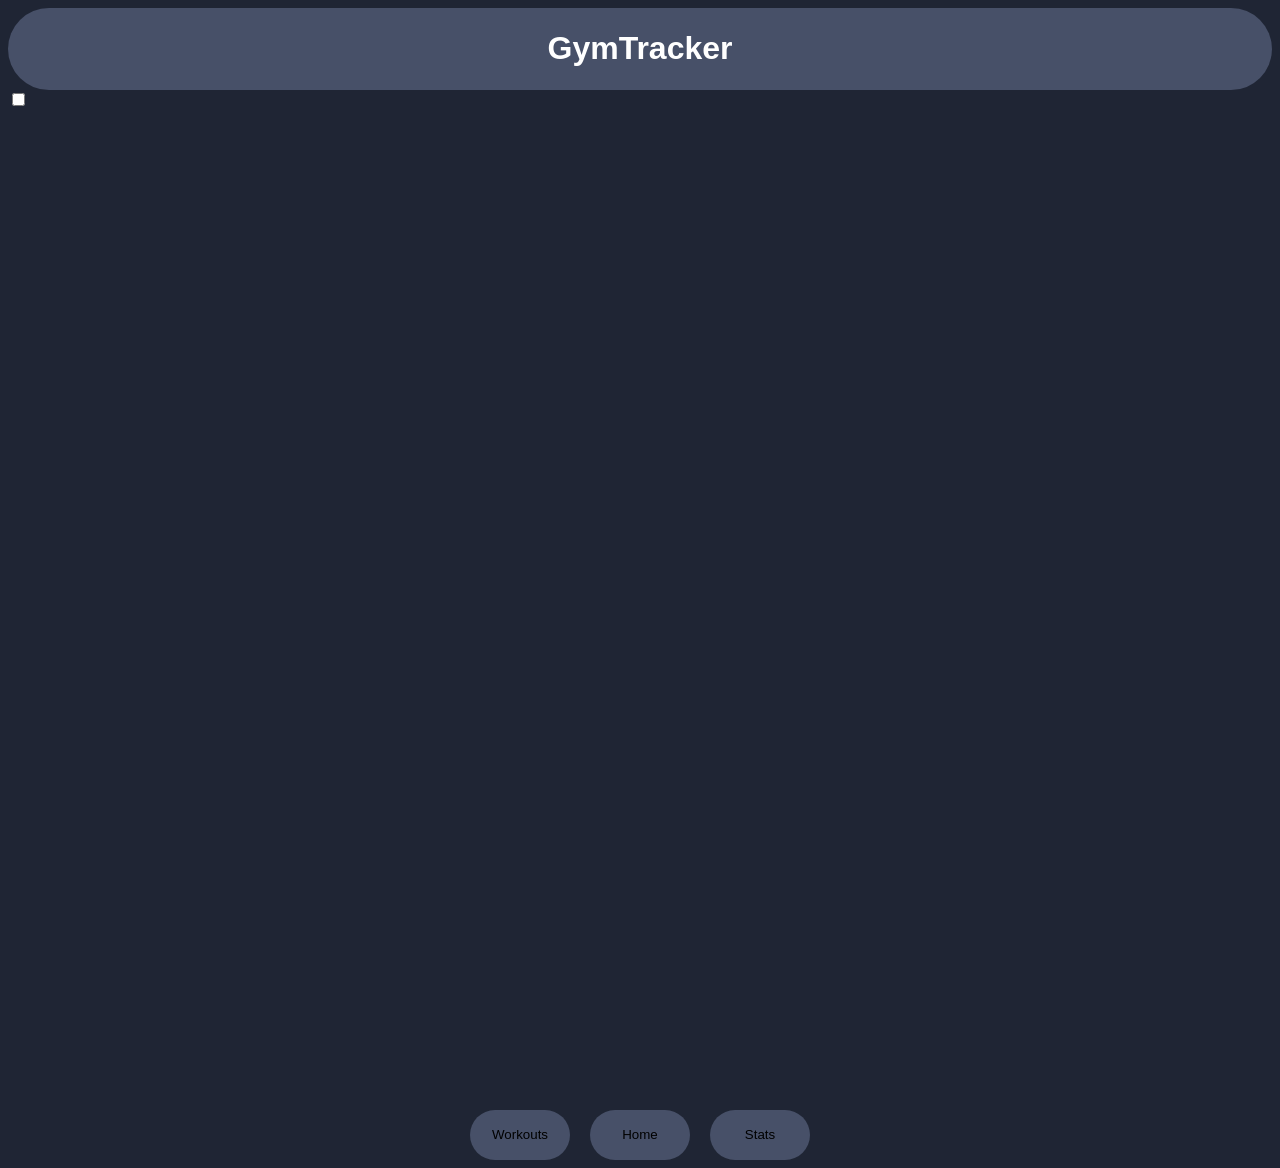
==== index.html @ a1c99b80 "updated html on all pages" ====
<!DOCTYPE html>
<html lang="en">
<head>
    <meta charset="UTF-8">
    <meta name="viewport" content="width=device-width, initial-scale=1.0">
    <title>GymTracker</title>
</head>
<body>

    <special-header></special-header>

    <main>
        <section>
            <input type="checkbox" id="exersize1 ">
        </section>
    </main>

    <special-footer> </special-footer>
    <script src="script.js"></script>
    <script src="headerFooterManager.js"></script>
    <link rel="stylesheet" href="styling.css">
    
</body>
</html>
---- styling.css ----
body{background-color: rgb(31, 37, 52);}
h1
{
    color: white;
    text-align: center;
    font-family: Arial, Helvetica, sans-serif;
    
}

footer
{
    display: flex;
    justify-content: center;
    margin-top: 1000px;
}

button
{
    text-align: center;
    font-family: Arial, Helvetica, sans-serif;
    border-radius: 150px;
    background-color: rgb(71, 80, 104);;
    width: 100px;
    height: 50px;
    border: none;       
    outline: none; 
}

p
{
    color: white;
    text-align: center;
    font-family: Arial, Helvetica, sans-serif;

}

footer 
{
    display: flex;
    justify-content: center; 
    gap: 20px;                
}

header
{
    background-color: rgb(71, 80, 104);
    border-radius: 150px;
    color: white;                /* so the text is visible */
    padding: 1px;
     
}
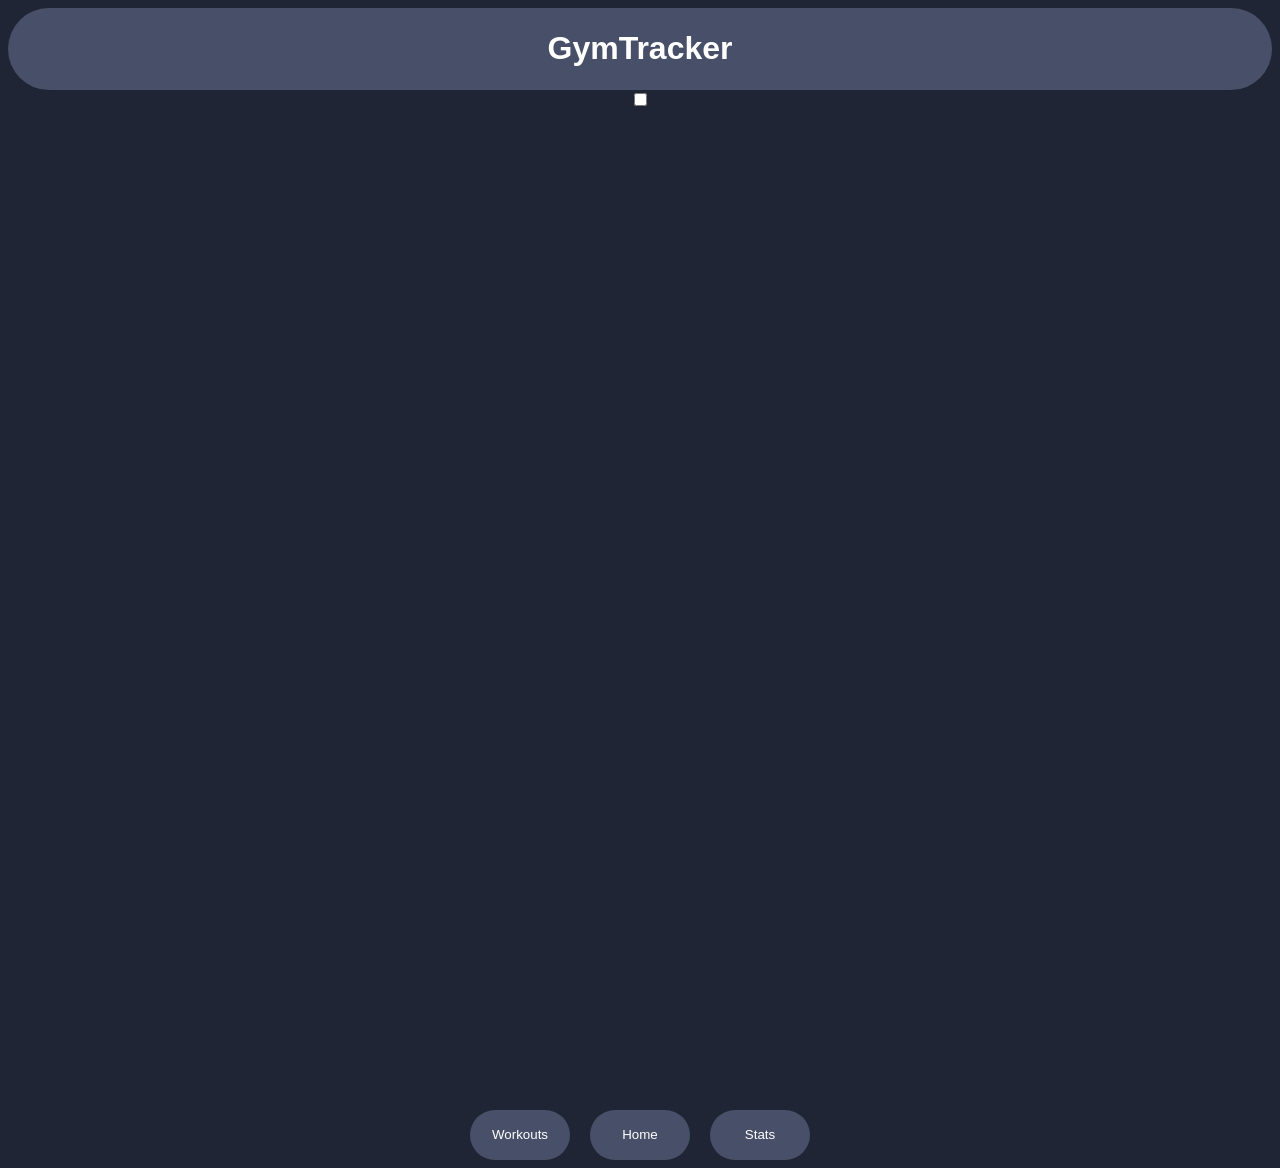
==== commit 065d81af: "testing pull from db" ====
--- a/index.html
+++ b/index.html
@@ -18,6 +18,7 @@
     <special-footer> </special-footer>
     <script src="script.js"></script>
     <script src="headerFooterManager.js"></script>
+    <script src="home.js"></script>
     <link rel="stylesheet" href="styling.css">
     
 </body>
--- a/styling.css
+++ b/styling.css
@@ -5,6 +5,13 @@
     text-align: center;
     font-family: Arial, Helvetica, sans-serif;
     
+}
+
+main 
+{
+    display: flex;
+    flex-direction: column;
+    align-items: center;
 }
 
 footer
@@ -16,6 +23,7 @@
 
 button
 {
+    color:rgb(255, 255, 255);
     text-align: center;
     font-family: Arial, Helvetica, sans-serif;
     border-radius: 150px;
@@ -48,4 +56,63 @@
     color: white;                /* so the text is visible */
     padding: 1px;
      
+}
+
+label
+{
+    text-align: center;
+    font-family: Arial, Helvetica, sans-serif;
+    border-radius: 250px;
+    background-color: rgb(71, 80, 104);
+}
+
+button 
+{
+    transition: transform 0.1s ease, background-color 0.1s ease;
+    cursor: pointer;
+}
+
+button:hover 
+{
+    transform: scale(1.05);
+    background-color: #d0d0d0;
+}
+
+button:active 
+{
+    transform: scale(0.95);
+    background-color: #b0b0b0;
+}
+
+.small-input 
+{
+    width: 45px;   
+}
+
+input[type="text"], input[type="number"]
+{
+    background-color: rgb(71, 80, 104);
+    border: none;
+    border-radius: 10px;
+    color: white;
+    padding: 8px 12px;
+    font-family: Arial, Helvetica, sans-serif;
+}
+
+ul
+{
+    list-style: none;
+    padding: 0;
+    color: white;
+    font-family: Arial, Helvetica, sans-serif;
+}
+
+li
+{
+    padding: 8px 12px;
+    background-color: rgb(71, 80, 104);
+    border-radius: 10px;
+    margin-top: 6px;
+    width: 300px;
+    text-align: center;
 }
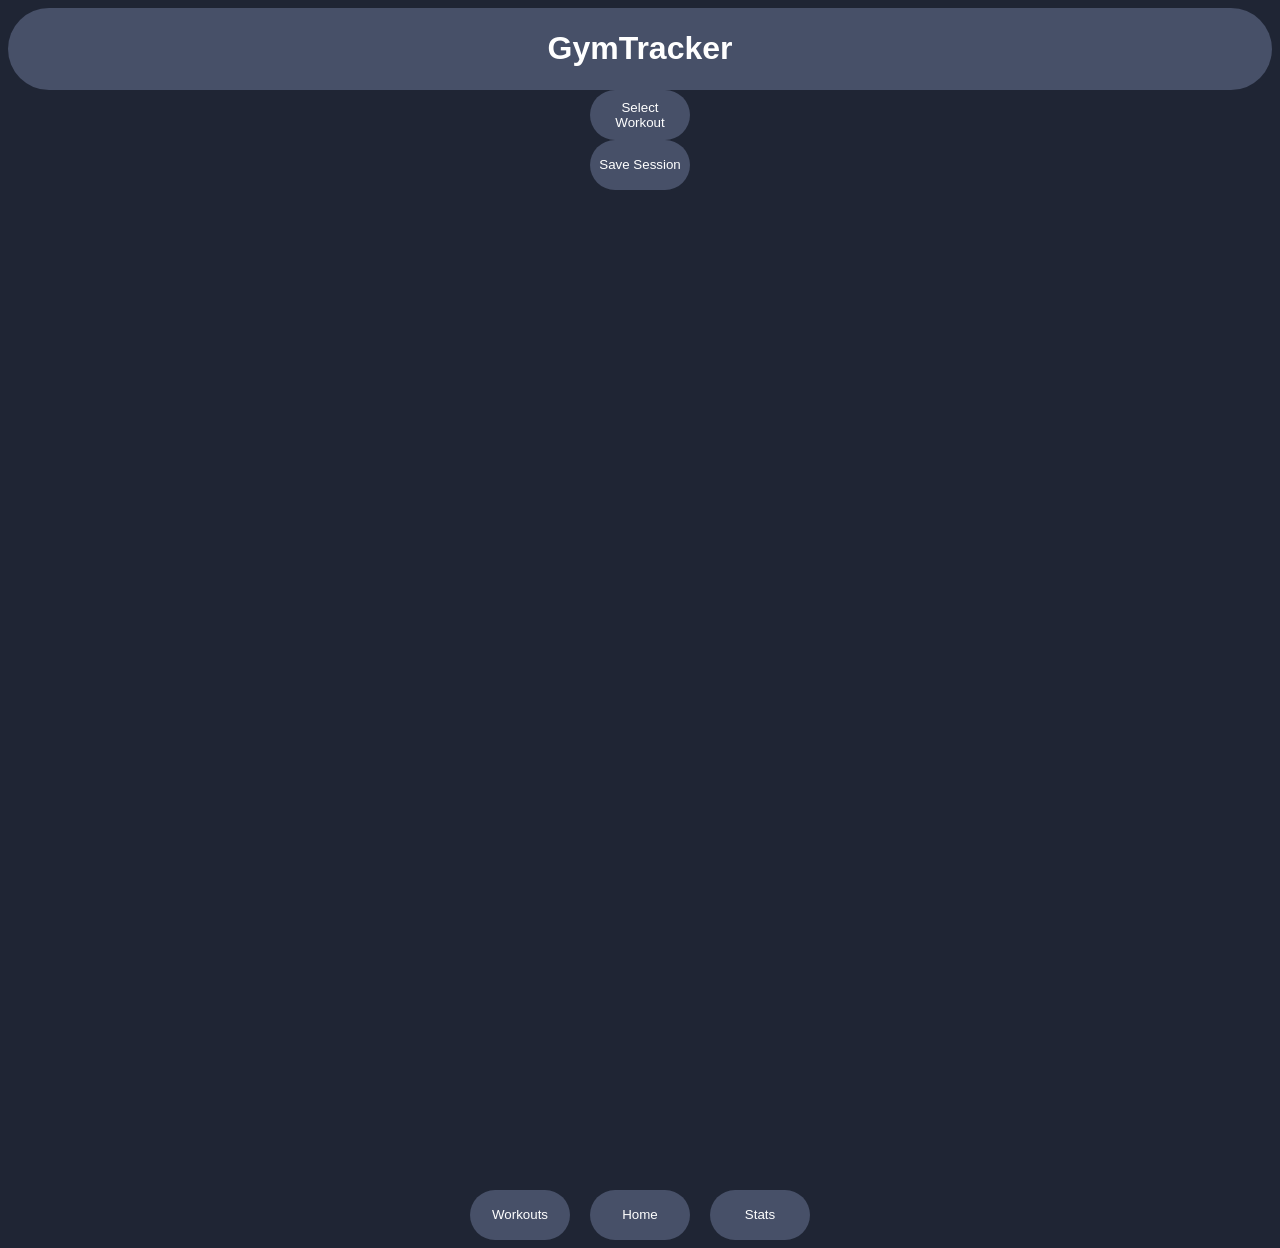
==== commit 24659059: "now displays workouts now working on saving them" ====
--- a/index.html
+++ b/index.html
@@ -10,13 +10,15 @@
     <special-header></special-header>
 
     <main>
-        <section>
-            <input type="checkbox" id="exersize1 ">
-        </section>
+        <div class="dropdown">
+            <button onclick="renderDropDown()">Select Workout</button>
+                <div id="dropdownMenu" class="dropdown-menu hidden"></div>
+        </div>
+        <div id="checklistContainer"></div>
+        <button onclick="saveSession()">Save Session</button>
     </main>
 
     <special-footer> </special-footer>
-    <script src="script.js"></script>
     <script src="headerFooterManager.js"></script>
     <script src="home.js"></script>
     <link rel="stylesheet" href="styling.css">
--- a/styling.css
+++ b/styling.css
@@ -115,4 +115,27 @@
     margin-top: 6px;
     width: 300px;
     text-align: center;
+}
+
+.dropdown
+{
+    position: relative;
+    display: inline-block;
+}
+
+.dropdown-menu
+{
+    position: absolute;
+    display: flex;
+    flex-direction: column;
+    gap: 6px;
+    background-color: rgb(71, 80, 104);
+    border-radius: 10px;
+    padding: 8px;
+    margin-top: 6px;
+}
+
+.hidden
+{
+    display: none;
 }
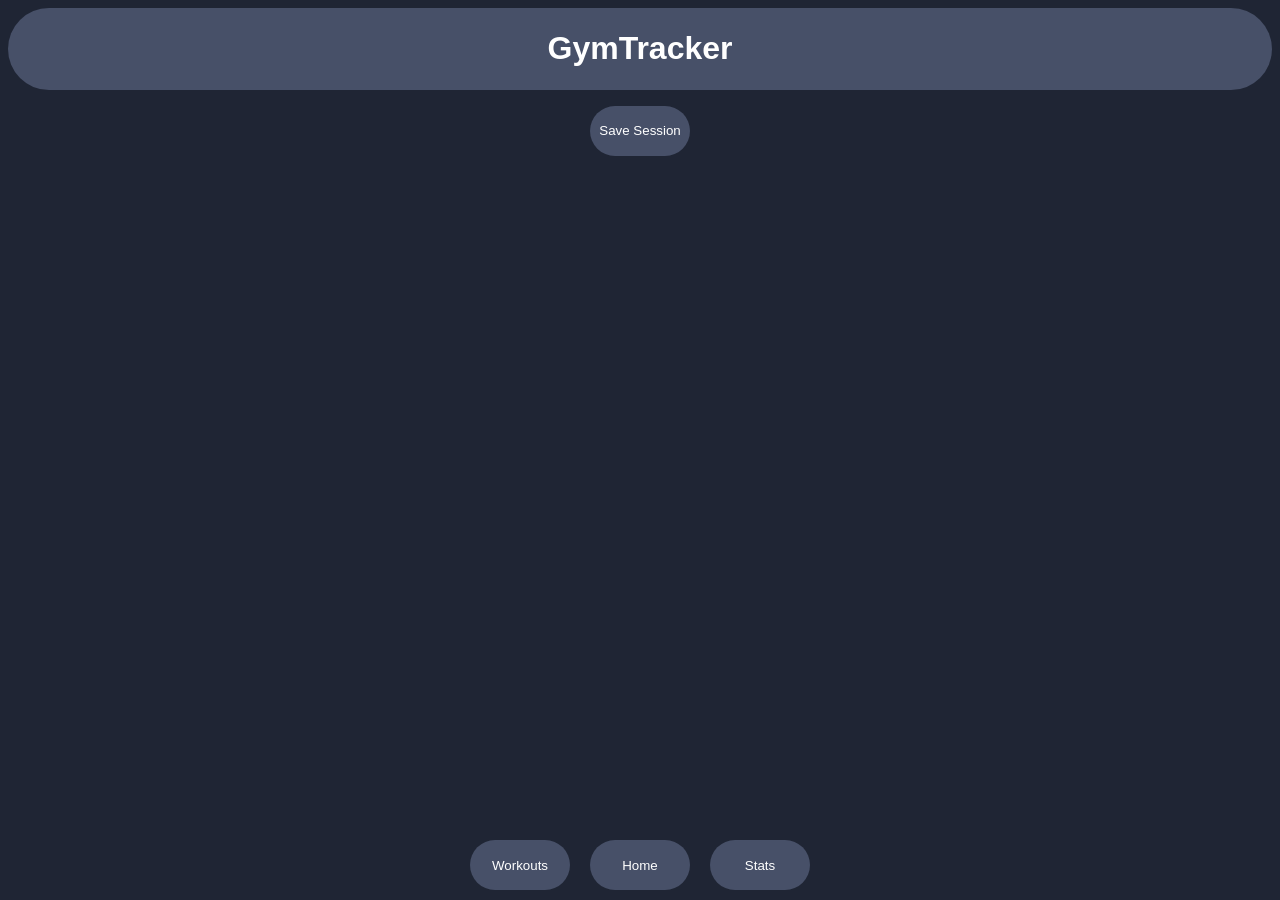
==== commit f33bee36: "ayyyy" ====
--- a/index.html
+++ b/index.html
@@ -10,10 +10,7 @@
     <special-header></special-header>
 
     <main>
-        <div class="dropdown">
-            <button onclick="renderDropDown()">Select Workout</button>
-                <div id="dropdownMenu" class="dropdown-menu hidden"></div>
-        </div>
+        <div id="workoutBar" class="workout-bar"></div>
         <div id="checklistContainer"></div>
         <button onclick="saveSession()">Save Session</button>
     </main>
--- a/styling.css
+++ b/styling.css
@@ -1,10 +1,10 @@
 body{background-color: rgb(31, 37, 52);}
+
 h1
 {
     color: white;
     text-align: center;
     font-family: Arial, Helvetica, sans-serif;
-    
 }
 
 main 
@@ -17,57 +17,43 @@
 footer
 {
     display: flex;
-    justify-content: center;
-    margin-top: 1000px;
+    justify-content: center; 
+    gap: 20px;                
+}
+
+header
+{
+    background-color: rgb(71, 80, 104);
+    border-radius: 150px;
+    color: white;
+    padding: 1px;
+}
+
+p
+{
+    color: white;
+    text-align: center;
+    font-family: Arial, Helvetica, sans-serif;
+}
+
+label
+{
+    text-align: center;
+    font-family: Arial, Helvetica, sans-serif;
+    color: white;
 }
 
 button
 {
-    color:rgb(255, 255, 255);
+    color: rgb(255, 255, 255);
     text-align: center;
     font-family: Arial, Helvetica, sans-serif;
     border-radius: 150px;
-    background-color: rgb(71, 80, 104);;
+    background-color: rgb(71, 80, 104);
     width: 100px;
     height: 50px;
     border: none;       
-    outline: none; 
-}
-
-p
-{
-    color: white;
-    text-align: center;
-    font-family: Arial, Helvetica, sans-serif;
-
-}
-
-footer 
-{
-    display: flex;
-    justify-content: center; 
-    gap: 20px;                
-}
-
-header
-{
-    background-color: rgb(71, 80, 104);
-    border-radius: 150px;
-    color: white;                /* so the text is visible */
-    padding: 1px;
-     
-}
-
-label
-{
-    text-align: center;
-    font-family: Arial, Helvetica, sans-serif;
-    border-radius: 250px;
-    background-color: rgb(71, 80, 104);
-}
-
-button 
-{
+    outline: none;
     transition: transform 0.1s ease, background-color 0.1s ease;
     cursor: pointer;
 }
@@ -75,18 +61,13 @@
 button:hover 
 {
     transform: scale(1.05);
-    background-color: #d0d0d0;
+    background-color: #5a6480;
 }
 
 button:active 
 {
     transform: scale(0.95);
-    background-color: #b0b0b0;
-}
-
-.small-input 
-{
-    width: 45px;   
+    background-color: #4a5470;
 }
 
 input[type="text"], input[type="number"]
@@ -97,6 +78,11 @@
     color: white;
     padding: 8px 12px;
     font-family: Arial, Helvetica, sans-serif;
+}
+
+.small-input 
+{
+    width: 45px;   
 }
 
 ul
@@ -121,6 +107,7 @@
 {
     position: relative;
     display: inline-block;
+    z-index: 10;
 }
 
 .dropdown-menu
@@ -129,13 +116,127 @@
     display: flex;
     flex-direction: column;
     gap: 6px;
-    background-color: rgb(71, 80, 104);
+    background-color: rgb(50, 58, 80);
     border-radius: 10px;
     padding: 8px;
     margin-top: 6px;
+    z-index: 100;
+    min-width: 150px;
+}
+
+.dropdown-menu button
+{
+    width: 100%;
+    border-radius: 8px;
+    height: 40px;
 }
 
 .hidden
 {
     display: none;
+}
+
+.exercise-card
+{
+    display: flex;
+    align-items: center;
+    justify-content: space-between;
+    background-color: rgb(71, 80, 104);
+    border-radius: 12px;
+    padding: 10px 16px;
+    width: 500px;
+    margin-bottom: 8px;
+}
+
+.exercise-name
+{
+    color: white;
+    font-family: Arial, Helvetica, sans-serif;
+    font-size: 14px;
+    width: 160px;
+}
+
+.exercise-inputs
+{
+    display: flex;
+    align-items: center;
+    gap: 6px;
+}
+
+#graphContainer
+{
+    display: flex;
+    flex-direction: column;
+    gap: 24px;
+    width: 600px;
+    margin-top: 20px;
+}
+
+canvas
+{
+    background-color: rgb(71, 80, 104);
+    border-radius: 12px;
+    padding: 16px;
+}
+
+footer
+{
+    position: fixed;
+    bottom: 0;
+    left: 0;
+    width: 100%;
+    background-color: rgb(31, 37, 52);
+    padding: 10px 0;
+    display: flex;
+    justify-content: center;
+    gap: 20px;
+}
+
+.workout-form
+{
+    display: flex;
+    flex-direction: column;
+    align-items: center;
+    gap: 12px;
+    width: 500px;
+}
+
+.workout-name-input
+{
+    width: 100%;
+    font-size: 16px;
+    padding: 12px;
+    border-radius: 12px;
+}
+
+.add-exercise-row
+{
+    display: flex;
+    align-items: center;
+    gap: 8px;
+    width: 100%;
+    background-color: rgb(71, 80, 104);
+    border-radius: 12px;
+    padding: 10px;
+}
+
+.add-exercise-row input[type="text"]
+{
+    flex: 1;
+}
+
+.create-btn
+{
+    width: 100%;
+    border-radius: 12px;
+}
+
+.workout-bar
+{
+    display: flex;
+    flex-direction: row;
+    gap: 10px;
+    justify-content: center;
+    flex-wrap: wrap;
+    margin-bottom: 16px;
 }
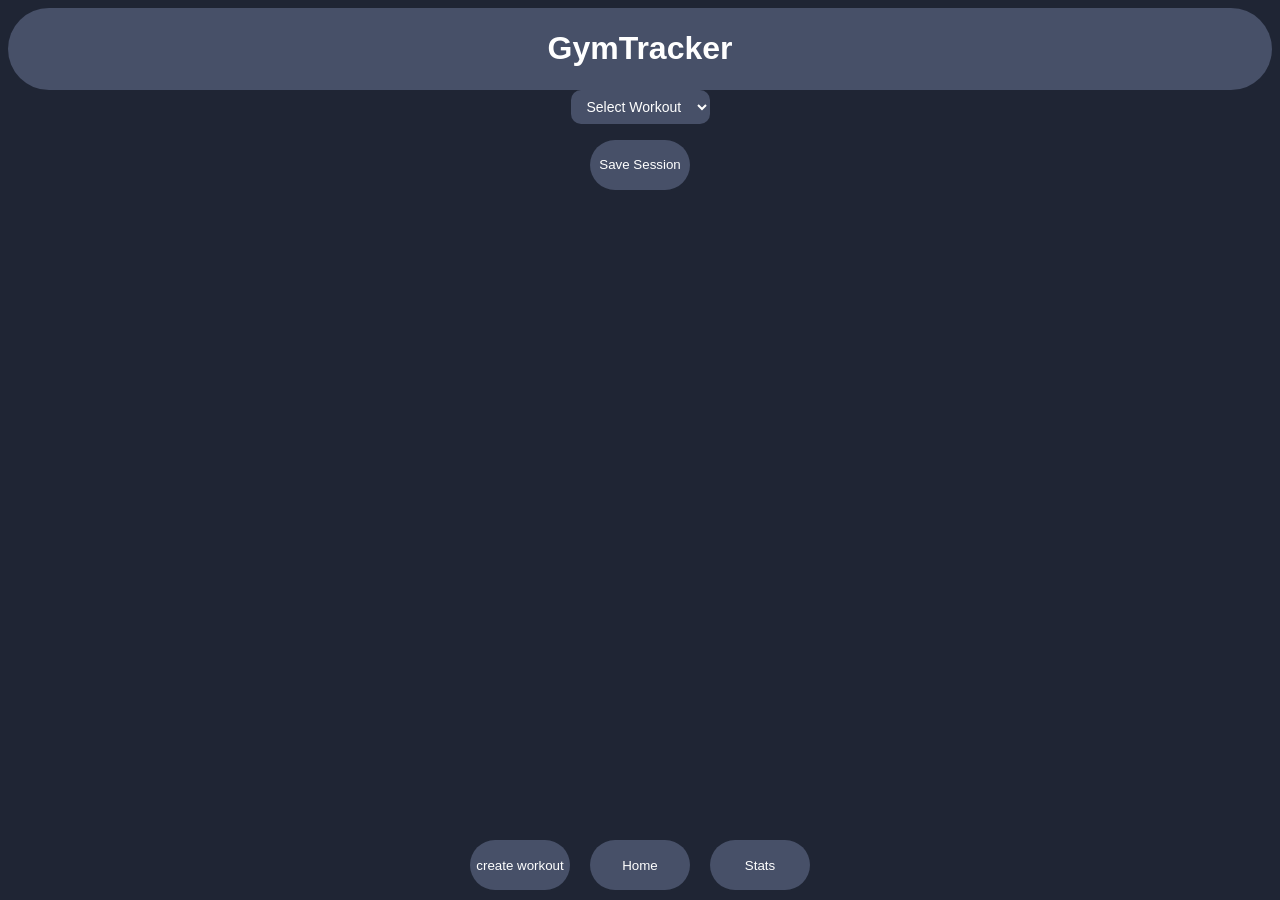
==== commit b8967b84: "changed to use dropdown" ====
--- a/index.html
+++ b/index.html
@@ -10,7 +10,9 @@
     <special-header></special-header>
 
     <main>
-        <div id="workoutBar" class="workout-bar"></div>
+        <select id="workoutBar" onchange="loadWorkout(this.value)">
+            <option value="">Select Workout</option>
+        </select>
         <div id="checklistContainer"></div>
         <button onclick="saveSession()">Save Session</button>
     </main>
--- a/styling.css
+++ b/styling.css
@@ -27,6 +27,7 @@
     border-radius: 150px;
     color: white;
     padding: 1px;
+    
 }
 
 p
@@ -231,6 +232,19 @@
     border-radius: 12px;
 }
 
+select
+{
+    background-color: rgb(71, 80, 104);
+    color: white;
+    border: none;
+    border-radius: 10px;
+    padding: 8px 12px;
+    font-family: Arial, Helvetica, sans-serif;
+    font-size: 14px;
+    cursor: pointer;
+    margin-bottom: 16px;
+}
+
 .workout-bar
 {
     display: flex;
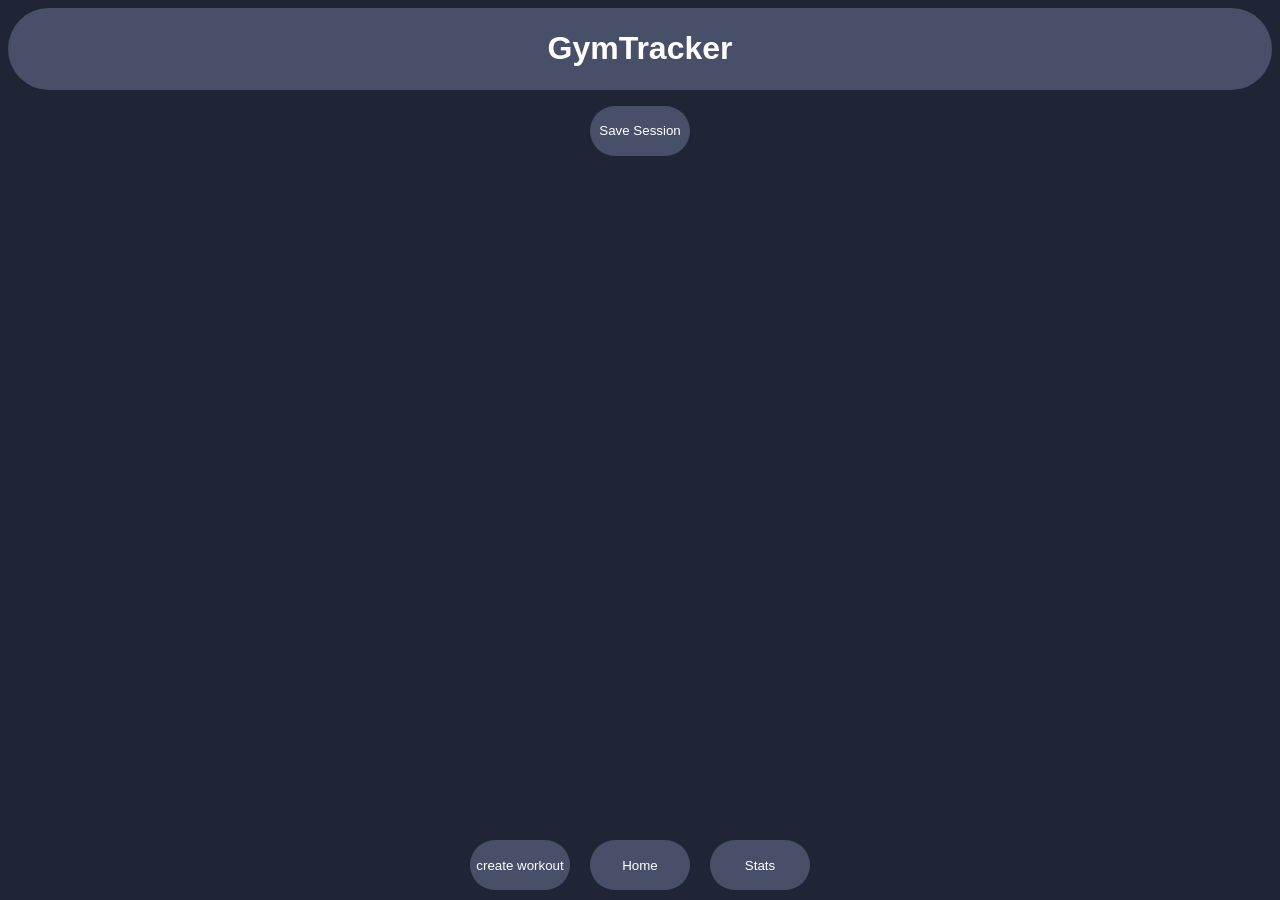
==== commit 27f801fd: "revert" ====
--- a/index.html
+++ b/index.html
@@ -10,9 +10,7 @@
     <special-header></special-header>
 
     <main>
-        <select id="workoutBar" onchange="loadWorkout(this.value)">
-            <option value="">Select Workout</option>
-        </select>
+        <div id="workoutBar" class="workout-bar"></div>
         <div id="checklistContainer"></div>
         <button onclick="saveSession()">Save Session</button>
     </main>
